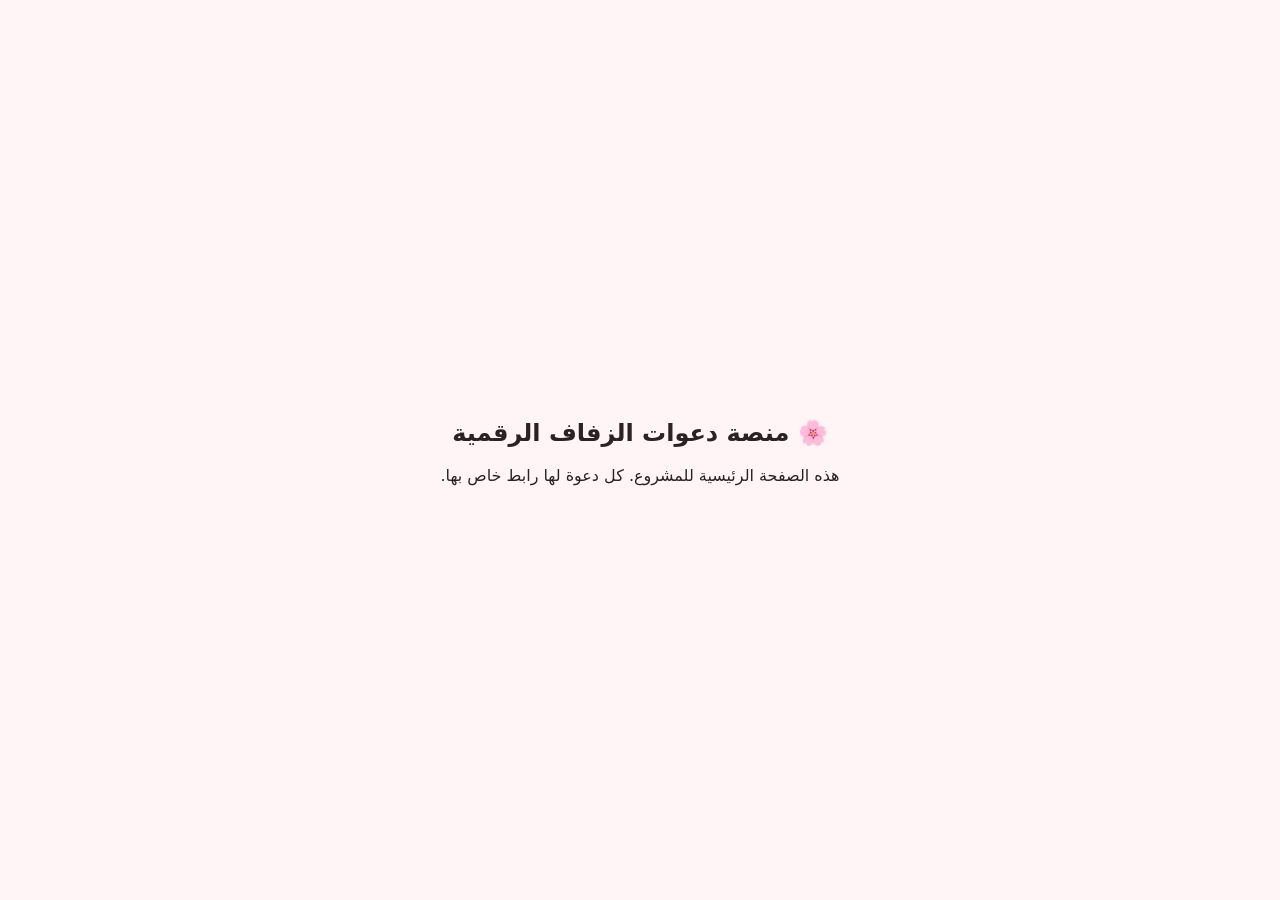
==== index.html @ 93cd6452 "Add files via upload" ====
<!DOCTYPE html>
<html lang="ar" dir="rtl">
<head>
  <meta charset="UTF-8" />
  <meta name="viewport" content="width=device-width, initial-scale=1.0" />
  <title>دعوات زفاف رقمية</title>
  <style>
    body {
      font-family: 'Tajawal', system-ui, sans-serif;
      background: #fff5f6;
      color: #2c2226;
      display: flex;
      align-items: center;
      justify-content: center;
      height: 100vh;
      margin: 0;
      text-align: center;
      direction: rtl;
    }
  </style>
</head>
<body>
  <div>
    <h2>🌸 منصة دعوات الزفاف الرقمية</h2>
    <p>هذه الصفحة الرئيسية للمشروع. كل دعوة لها رابط خاص بها.</p>
  </div>
</body>
</html>
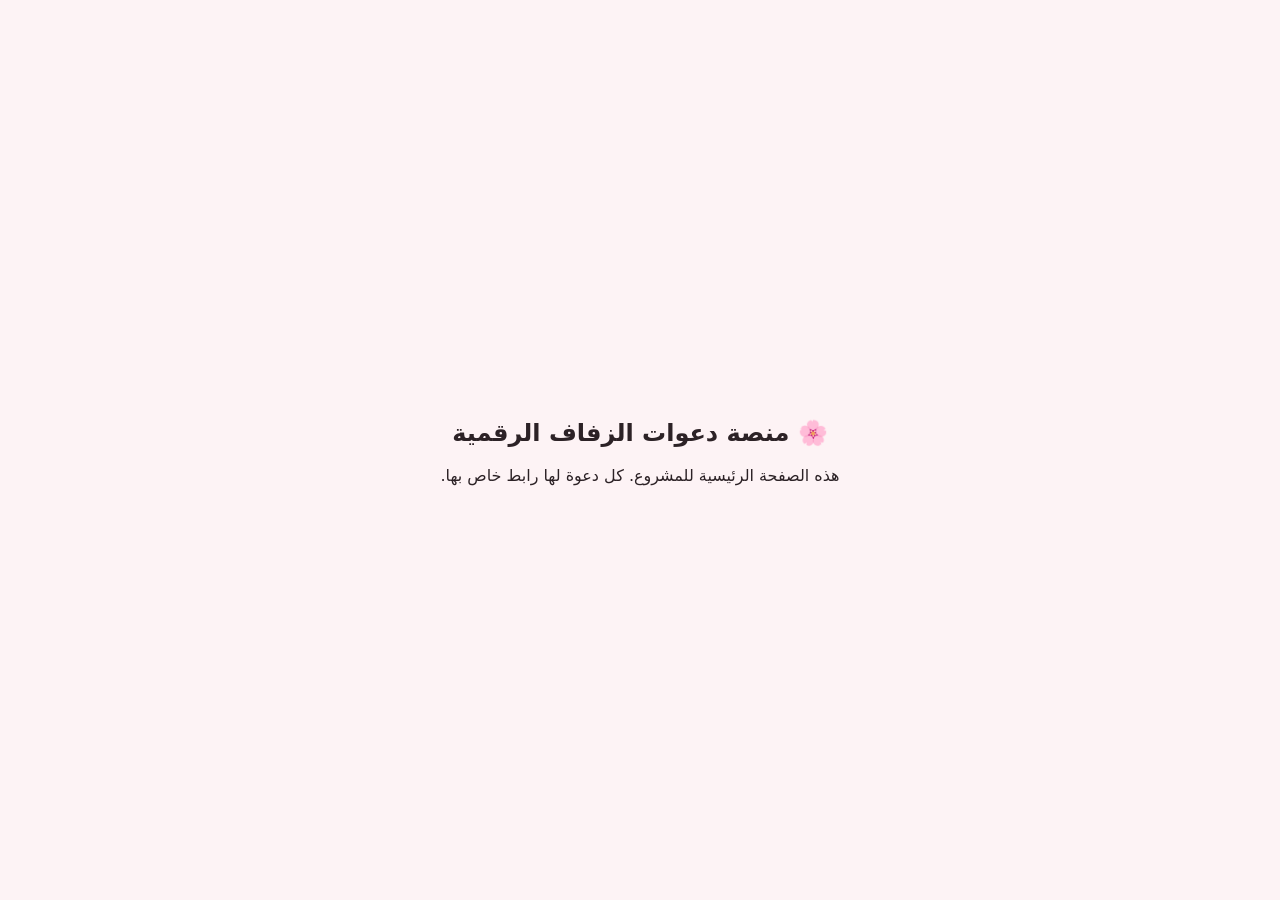
==== commit 42c11159: "Add files via upload" ====
--- a/index.html
+++ b/index.html
@@ -5,18 +5,9 @@
   <meta name="viewport" content="width=device-width, initial-scale=1.0" />
   <title>دعوات زفاف رقمية</title>
   <style>
-    body {
-      font-family: 'Tajawal', system-ui, sans-serif;
-      background: #fff5f6;
-      color: #2c2226;
-      display: flex;
-      align-items: center;
-      justify-content: center;
-      height: 100vh;
-      margin: 0;
-      text-align: center;
-      direction: rtl;
-    }
+    body { font-family: 'Tajawal', system-ui, sans-serif; background: #fdf3f5; color: #2c2226;
+      display: flex; align-items: center; justify-content: center; height: 100vh; margin: 0;
+      text-align: center; direction: rtl; }
   </style>
 </head>
 <body>
